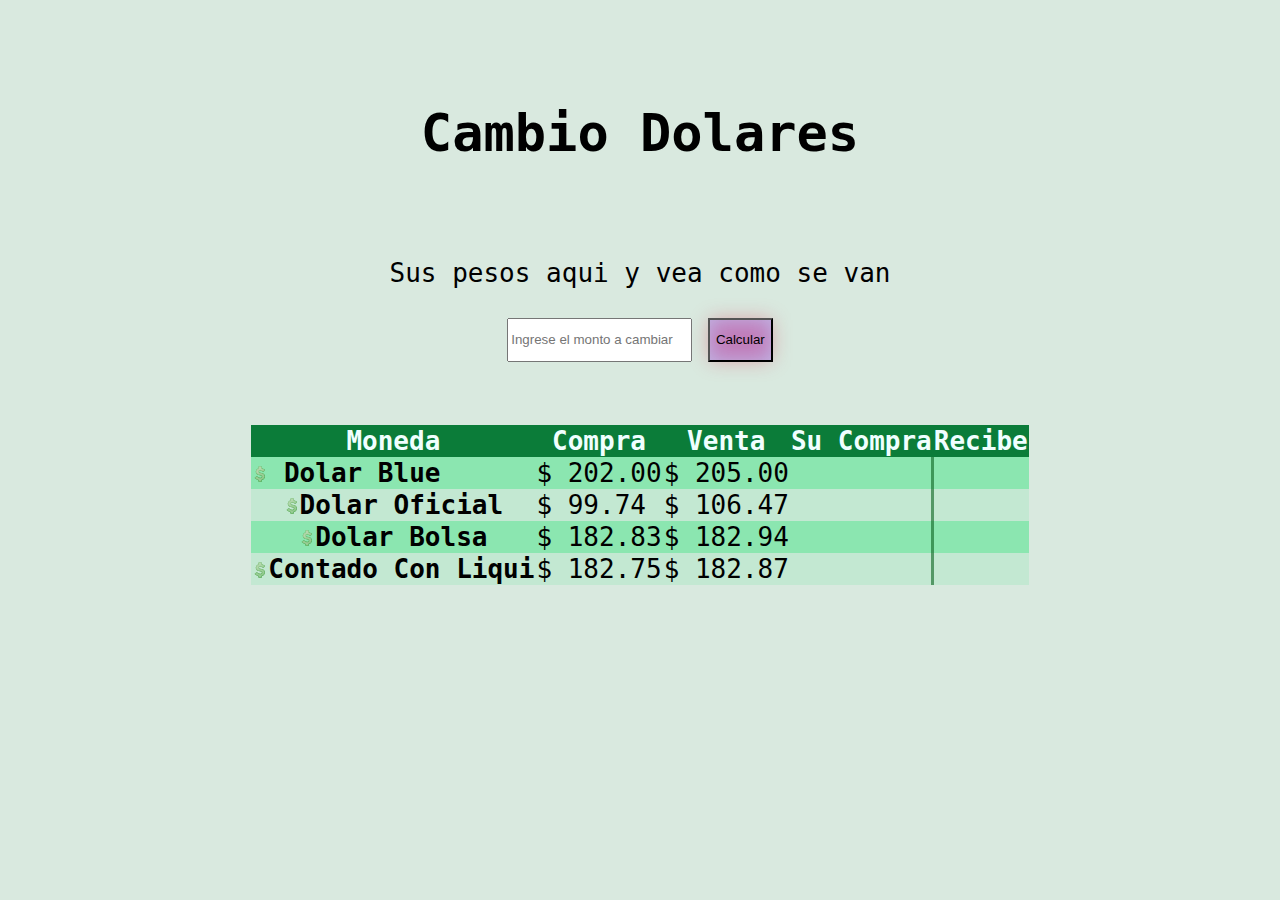
==== index.html @ 754ca0b2 "Rename cambio.html to index.html" ====
<!DOCTYPE html>
<html>
  <head>
    <meta charset="utf-8" />
    <meta http-equiv="X-UA-Compatible" content="IE=edge" />
    <title>Pesos Crocantes</title>
    <meta name="viewport" content="width=device-width, initial-scale=1" />
    <link
      rel="stylesheet"
      type="text/css"
      media="screen"
      href="stylecambio.css"
    />
    <script src="script.js"></script>
  </head>
  <body>
    <br /><br />

    <header>
      <h1 align="center">Cambio Dolares</h1>
    </header>
    <br /><br />
    <section align="center">
      <label for="dinero">Sus pesos aqui y vea como se van</label>
      <br />
      <br />
      <input type="text" id="dinero" placeholder="Ingrese el monto a cambiar" />
      <button class="boton" type="button" onclick="calculoCambio()">
        Calcular
      </button>
    </section>

    <table align="center">
      <tr class="titulo">
        <th>Moneda</th>
        <th>Compra</th>
        <th>Venta</th>
        <th class="ancho">Su Compra</th>
        <th>Recibe</th>
      </tr>
      <tr class="one">
        <th scope="row" align="left">
          <img src="dolar.png" alt="" class="dolar" /> Dolar Blue
        </th>
        <td id="compra">$ 202.00</td>
        <td id="venta">$ 205.00</td>
        <td class="ancho" id="compraBlue"></td>
        <td id="recibeBlue" class="recibe"></td>
      </tr>
      <tr class="two">
        <th scope="row">
          <img src="dolar.png" alt="" class="dolar" />Dolar Oficial
        </th>
        <td id="compra">$ 99.74</td>
        <td id="venta">$ 106.47</td>
        <td class="ancho" id="compraOficial"></td>
        <td id="recibeOficial" class="recibe"></td>
      </tr>
      <tr class="one">
        <th scope="row">
          <img src="dolar.png" alt="" class="dolar" />Dolar Bolsa
        </th>
        <td id="compra">$ 182.83</td>
        <td id="venta">$ 182.94</td>
        <td class="ancho" id="compraBolsa"></td>
        <td id="recibeBolsa" class="recibe"></td>
      </tr>
      <tr class="two">
        <th scope="row">
          <img src="dolar.png" alt="" class="dolar" />Contado Con Liqui
        </th>
        <td id="compra">$ 182.75</td>
        <td id="venta">$ 182.87</td>
        <td class="ancho" id="compraLiqui"></td>
        <td id="recibeLiqui" class="recibe"></td>
      </tr>
    </table>
  </body>
</html>
---- stylecambio.css ----
body {
  background-color: rgba(38, 128, 75, 0.178);
  font-family: monospace;
  font-size: 2em;
}
table {
  margin-top: 5%;
  size: 30%;

  border-collapse: collapse;
}
h1 {
  font-family: monospace;
}
.dolar {
  text-align: left;
}
.boton {
  background-color: rgba(114, 27, 255, 0.24);
  padding-block: 1%;
  position: relative;
}
.boton::after {
  position: absolute;
  top: 0px;
  left: 0px;
  content: " ";
  background-color: rgba(220, 20, 60, 0.363);
  width: 100%;
  height: 100%;
  filter: blur(10px);
  z-index: -1;
}
.titulo {
  background-color: rgba(3, 119, 51, 0.966);
  color: azure;
  text-align: center;
}

.one {
  background-color: rgba(15, 226, 103, 0.39);
}

.two {
  background-color: rgba(18, 228, 105, 0.11);
}
/* .ancho {
  width: 10%;
} */
.recibe {
  border-left: rgba(12, 100, 31, 0.603) solid;
}
#dinero {
  padding-block: 1%;
}
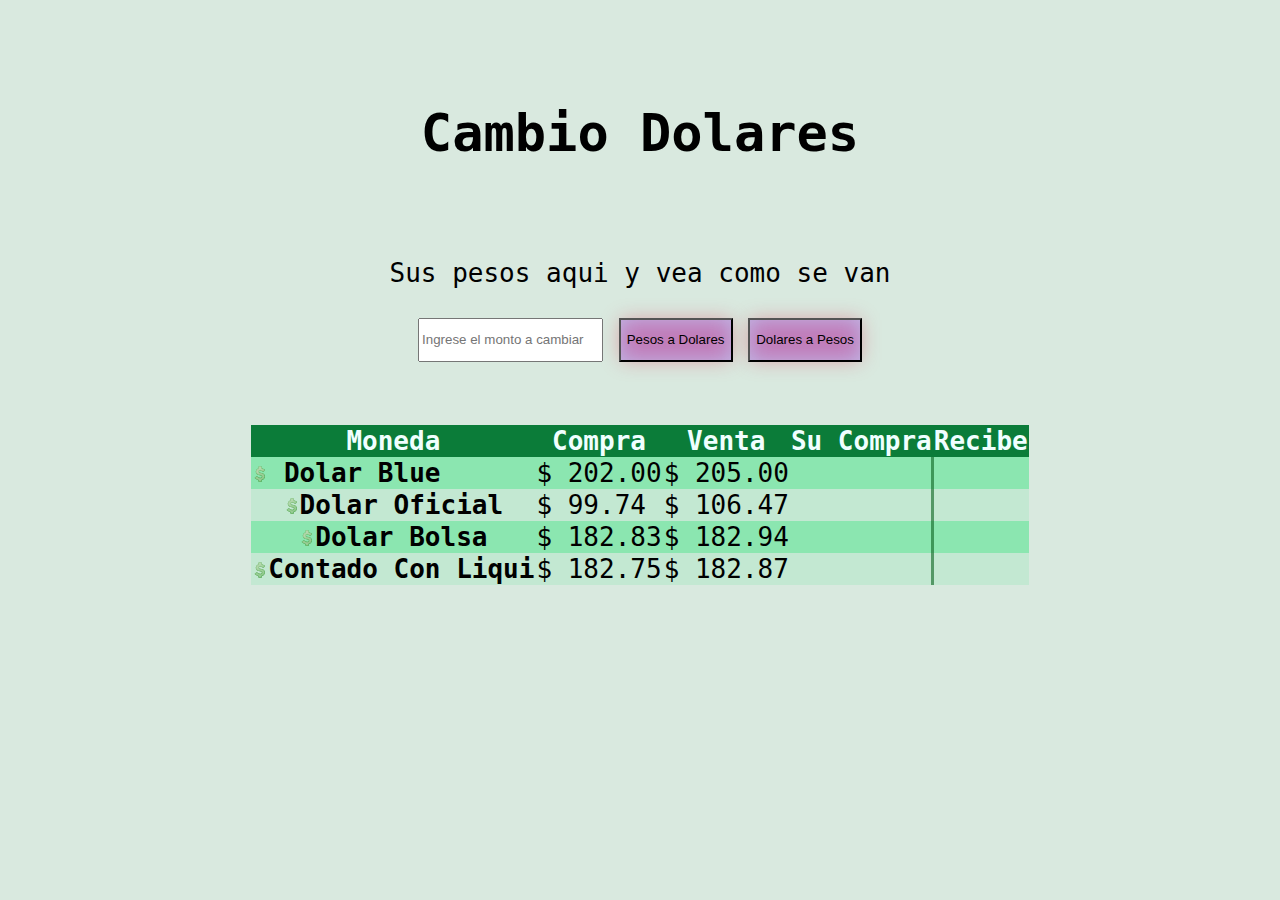
==== commit 28e6e97b: "second commit" ====
--- a/index.html
+++ b/index.html
@@ -25,8 +25,11 @@
       <br />
       <br />
       <input type="text" id="dinero" placeholder="Ingrese el monto a cambiar" />
-      <button class="boton" type="button" onclick="calculoCambio()">
-        Calcular
+      <button class="boton" type="submit" onclick="calculoCambio()">
+        Pesos a Dolares
+      </button>
+      <button class="boton" type="submit" onclick="calculoCambioDolar()">
+        Dolares a Pesos
       </button>
     </section>
 
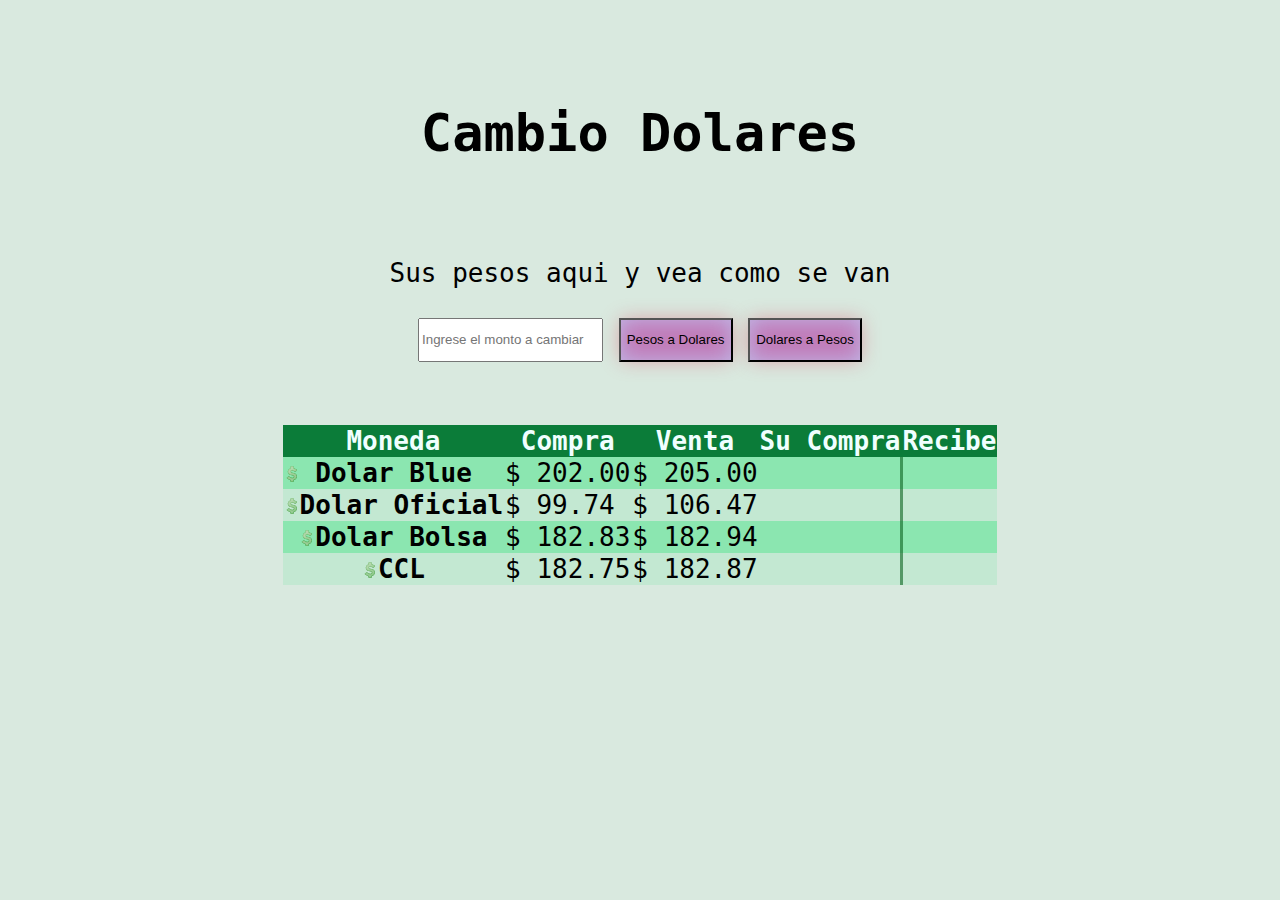
==== commit abdadc01: "cuarta" ====
--- a/index.html
+++ b/index.html
@@ -9,9 +9,9 @@
       rel="stylesheet"
       type="text/css"
       media="screen"
-      href="stylecambio.css"
+      href="./stylecambio.css"
     />
-    <script src="script.js"></script>
+    <script src="./script.js"></script>
   </head>
   <body>
     <br /><br />
@@ -69,9 +69,7 @@
         <td id="recibeBolsa" class="recibe"></td>
       </tr>
       <tr class="two">
-        <th scope="row">
-          <img src="dolar.png" alt="" class="dolar" />Contado Con Liqui
-        </th>
+        <th scope="row"><img src="dolar.png" alt="" class="dolar" />CCL</th>
         <td id="compra">$ 182.75</td>
         <td id="venta">$ 182.87</td>
         <td class="ancho" id="compraLiqui"></td>
